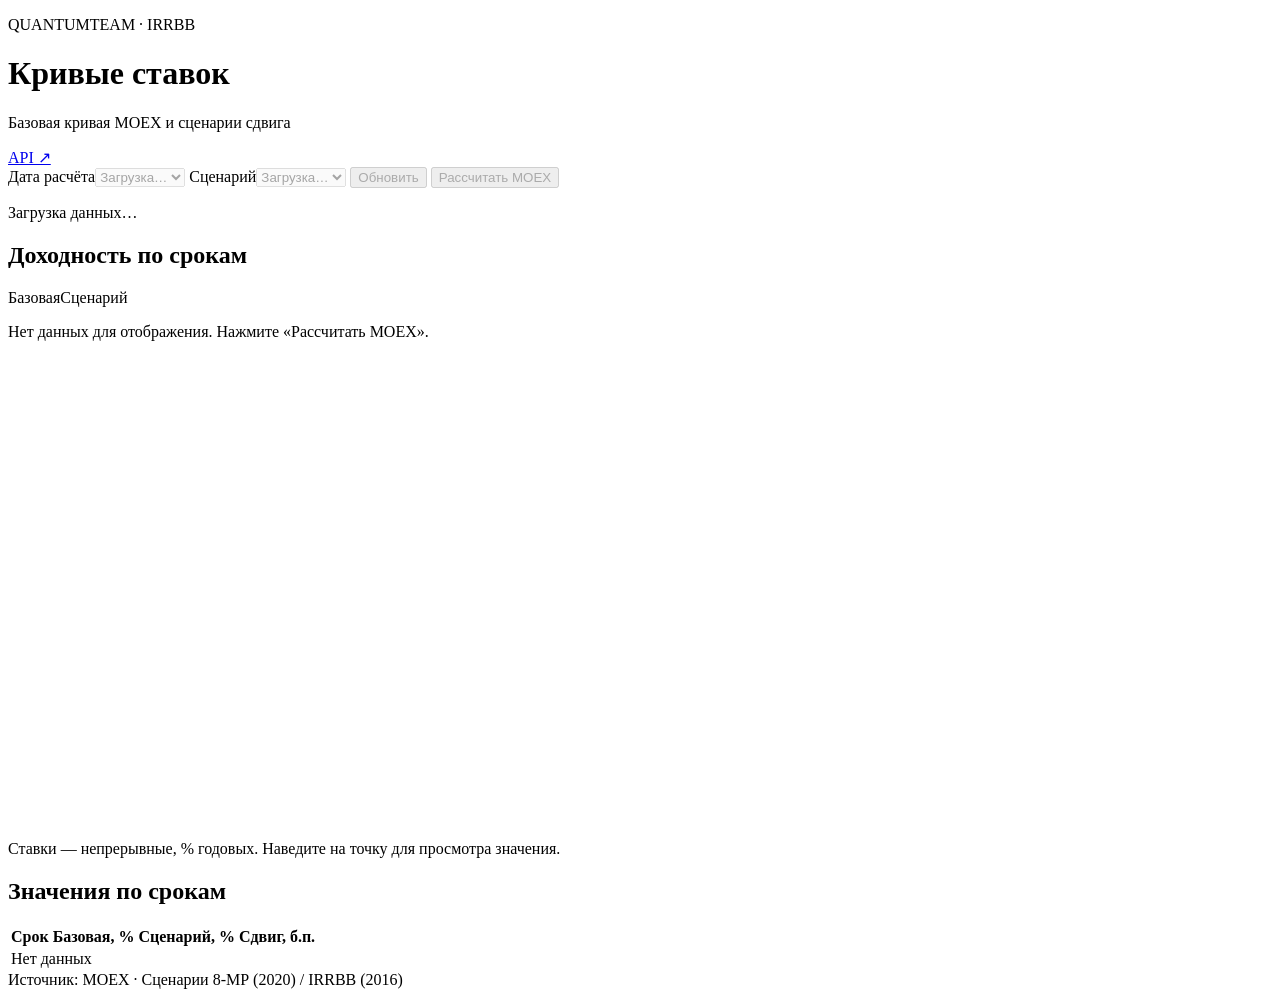
==== src/api/static/index.html @ 51b77327 "Add demo frontend" ====
<!doctype html>
<html lang="ru">
<head>
<meta charset="utf-8"><meta name="viewport" content="width=device-width,initial-scale=1">
<title>Кривые ставок — QuantumTeam</title>
<link rel="stylesheet" href="/static/style.css"><script src="/static/app.js" defer></script>
</head>
<body><main>
<header><div><p class="eyebrow">QUANTUMTEAM · IRRBB</p><h1>Кривые ставок</h1><p class="muted">Базовая кривая MOEX и сценарии сдвига</p></div><a href="/docs">API ↗</a></header>
<section class="panel controls" aria-label="Параметры отображения">
<label>Дата расчёта<select id="snapshot" disabled><option value="">Загрузка…</option></select></label>
<label>Сценарий<select id="scenario" disabled><option value="">Загрузка…</option></select></label>
<button id="refresh" type="button" disabled>Обновить</button>
<button id="calculate" class="primary" type="button" disabled>Рассчитать MOEX</button>
</section>
<p id="status" role="status" aria-live="polite">Загрузка данных…</p><p id="error" role="alert" hidden></p>
<section class="panel chart-panel" aria-labelledby="chart-heading">
<div class="chart-heading"><h2 id="chart-heading">Доходность по срокам</h2><div class="legend"><span><i class="base"></i>Базовая</span><span><i class="shifted"></i>Сценарий</span></div></div>
<p id="empty">Нет данных для отображения. Нажмите «Рассчитать MOEX».</p>
<svg id="chart" viewBox="0 0 900 330" role="img" aria-label="График базовой и сдвинутой кривой" hidden></svg>
<p class="note">Ставки — непрерывные, % годовых. Наведите на точку для просмотра значения.</p>
</section>
<section class="panel" aria-labelledby="table-heading"><h2 id="table-heading">Значения по срокам</h2>
<div class="table-scroll"><table><thead><tr><th scope="col">Срок</th><th scope="col">Базовая, %</th><th scope="col">Сценарий, %</th><th scope="col">Сдвиг, б.п.</th></tr></thead><tbody id="points"><tr><td colspan="4" class="muted">Нет данных</td></tr></tbody></table></div>
</section>
<footer>Источник: MOEX · Сценарии 8-МР (2020) / IRRBB (2016)</footer>
</main></body></html>
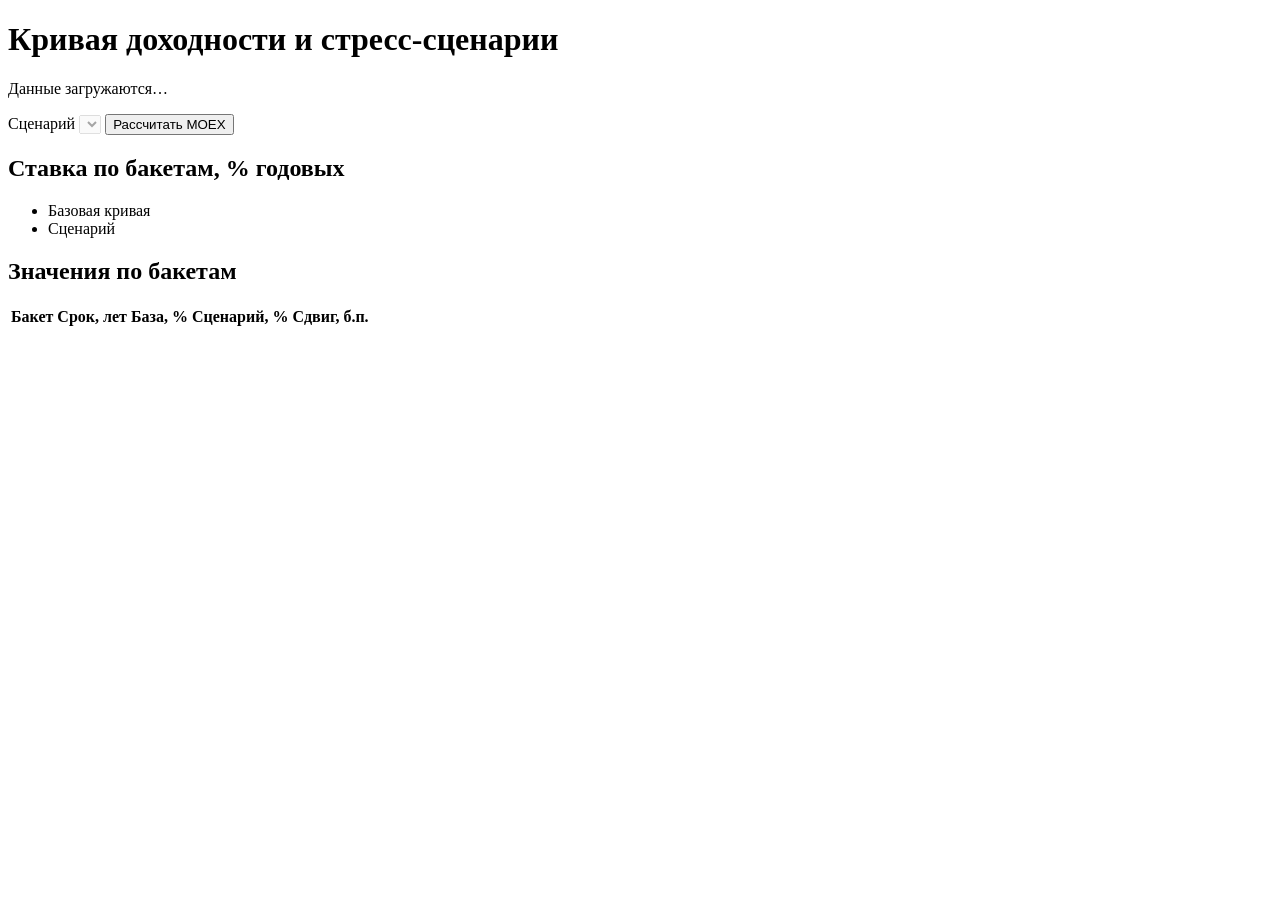
==== commit 7d590166: "add demo page and calculate endpoint" ====
--- a/src/api/static/index.html
+++ b/src/api/static/index.html
@@ -1,27 +1,54 @@
 <!doctype html>
 <html lang="ru">
 <head>
-<meta charset="utf-8"><meta name="viewport" content="width=device-width,initial-scale=1">
-<title>Кривые ставок — QuantumTeam</title>
-<link rel="stylesheet" href="/static/style.css"><script src="/static/app.js" defer></script>
+  <meta charset="utf-8">
+  <meta name="viewport" content="width=device-width, initial-scale=1">
+  <title>IRRBB: кривые и сценарии</title>
+  <link rel="stylesheet" href="/style.css">
 </head>
-<body><main>
-<header><div><p class="eyebrow">QUANTUMTEAM · IRRBB</p><h1>Кривые ставок</h1><p class="muted">Базовая кривая MOEX и сценарии сдвига</p></div><a href="/docs">API ↗</a></header>
-<section class="panel controls" aria-label="Параметры отображения">
-<label>Дата расчёта<select id="snapshot" disabled><option value="">Загрузка…</option></select></label>
-<label>Сценарий<select id="scenario" disabled><option value="">Загрузка…</option></select></label>
-<button id="refresh" type="button" disabled>Обновить</button>
-<button id="calculate" class="primary" type="button" disabled>Рассчитать MOEX</button>
-</section>
-<p id="status" role="status" aria-live="polite">Загрузка данных…</p><p id="error" role="alert" hidden></p>
-<section class="panel chart-panel" aria-labelledby="chart-heading">
-<div class="chart-heading"><h2 id="chart-heading">Доходность по срокам</h2><div class="legend"><span><i class="base"></i>Базовая</span><span><i class="shifted"></i>Сценарий</span></div></div>
-<p id="empty">Нет данных для отображения. Нажмите «Рассчитать MOEX».</p>
-<svg id="chart" viewBox="0 0 900 330" role="img" aria-label="График базовой и сдвинутой кривой" hidden></svg>
-<p class="note">Ставки — непрерывные, % годовых. Наведите на точку для просмотра значения.</p>
-</section>
-<section class="panel" aria-labelledby="table-heading"><h2 id="table-heading">Значения по срокам</h2>
-<div class="table-scroll"><table><thead><tr><th scope="col">Срок</th><th scope="col">Базовая, %</th><th scope="col">Сценарий, %</th><th scope="col">Сдвиг, б.п.</th></tr></thead><tbody id="points"><tr><td colspan="4" class="muted">Нет данных</td></tr></tbody></table></div>
-</section>
-<footer>Источник: MOEX · Сценарии 8-МР (2020) / IRRBB (2016)</footer>
-</main></body></html>
+<body>
+  <main class="viz-root">
+    <header>
+      <h1>Кривая доходности и стресс-сценарии</h1>
+      <p id="snapshot" class="muted">Данные загружаются…</p>
+    </header>
+
+    <div class="controls">
+      <label>Сценарий
+        <select id="scenario" disabled></select>
+      </label>
+      <button id="calculate" type="button">Рассчитать MOEX</button>
+      <span id="message" role="status"></span>
+    </div>
+
+    <section aria-labelledby="chart-title">
+      <h2 id="chart-title">Ставка по бакетам, % годовых</h2>
+      <ul class="legend">
+        <li><span class="key key-base"></span>Базовая кривая</li>
+        <li><span class="key key-scenario"></span><span id="legend-scenario">Сценарий</span></li>
+      </ul>
+      <div id="chart" class="chart"></div>
+      <div id="tooltip" class="tooltip" hidden></div>
+    </section>
+
+    <section aria-labelledby="table-title">
+      <h2 id="table-title">Значения по бакетам</h2>
+      <div class="table-wrap">
+        <table>
+          <thead>
+            <tr>
+              <th scope="col">Бакет</th>
+              <th scope="col" class="num">Срок, лет</th>
+              <th scope="col" class="num">База, %</th>
+              <th scope="col" class="num">Сценарий, %</th>
+              <th scope="col" class="num">Сдвиг, б.п.</th>
+            </tr>
+          </thead>
+          <tbody id="rows"></tbody>
+        </table>
+      </div>
+    </section>
+  </main>
+  <script src="/app.js"></script>
+</body>
+</html>
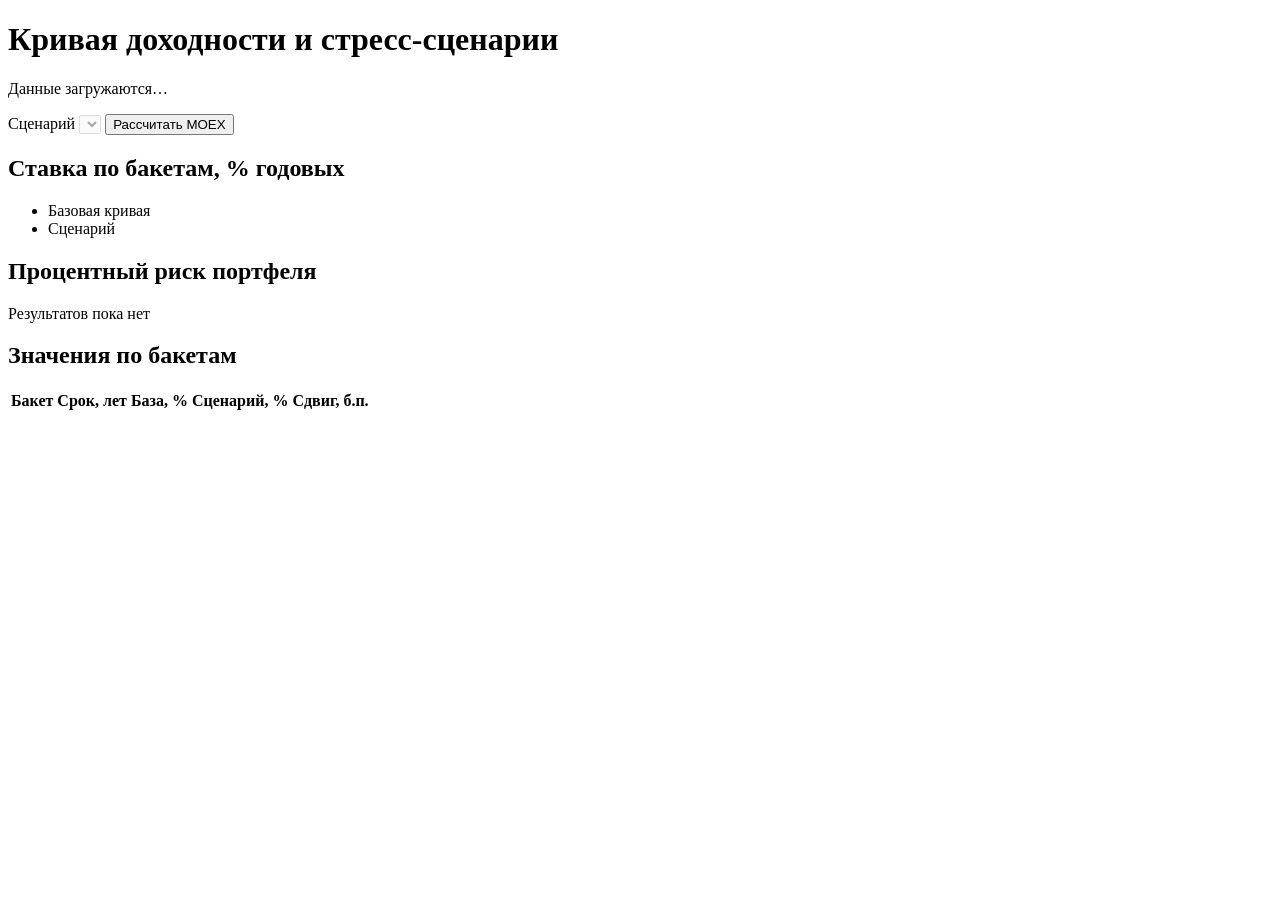
==== commit db06466c: "add NPV, NII and economic capital" ====
--- a/src/api/static/index.html
+++ b/src/api/static/index.html
@@ -31,6 +31,43 @@
       <div id="tooltip" class="tooltip" hidden></div>
     </section>
 
+    <section aria-labelledby="risk-title">
+      <h2 id="risk-title">Процентный риск портфеля</h2>
+      <p id="risk-empty" class="muted">Результатов пока нет</p>
+      <div id="risk" hidden>
+        <div class="stats">
+          <div>
+            <span>ЭКпрбк, млн ₽</span>
+            <strong id="capital"></strong>
+            <small id="capital-scenario"></small>
+          </div>
+          <div>
+            <span>NPV базовый, млн ₽</span>
+            <strong id="base-npv"></strong>
+          </div>
+          <div>
+            <span>NII базовый, млн ₽</span>
+            <strong id="base-nii"></strong>
+          </div>
+        </div>
+        <div class="table-wrap">
+          <table>
+            <thead>
+              <tr>
+                <th scope="col">Сценарий</th>
+                <th scope="col" class="num">NPV</th>
+                <th scope="col" class="num">ΔNPV</th>
+                <th scope="col" class="num">NII</th>
+                <th scope="col" class="num">ΔNII</th>
+              </tr>
+            </thead>
+            <tbody id="result-rows"></tbody>
+          </table>
+        </div>
+        <p class="muted note">Портфель тестовый, суммы в млн ₽. Результат показывает работу расчёта, а не риск реального банка.</p>
+      </div>
+    </section>
+
     <section aria-labelledby="table-title">
       <h2 id="table-title">Значения по бакетам</h2>
       <div class="table-wrap">
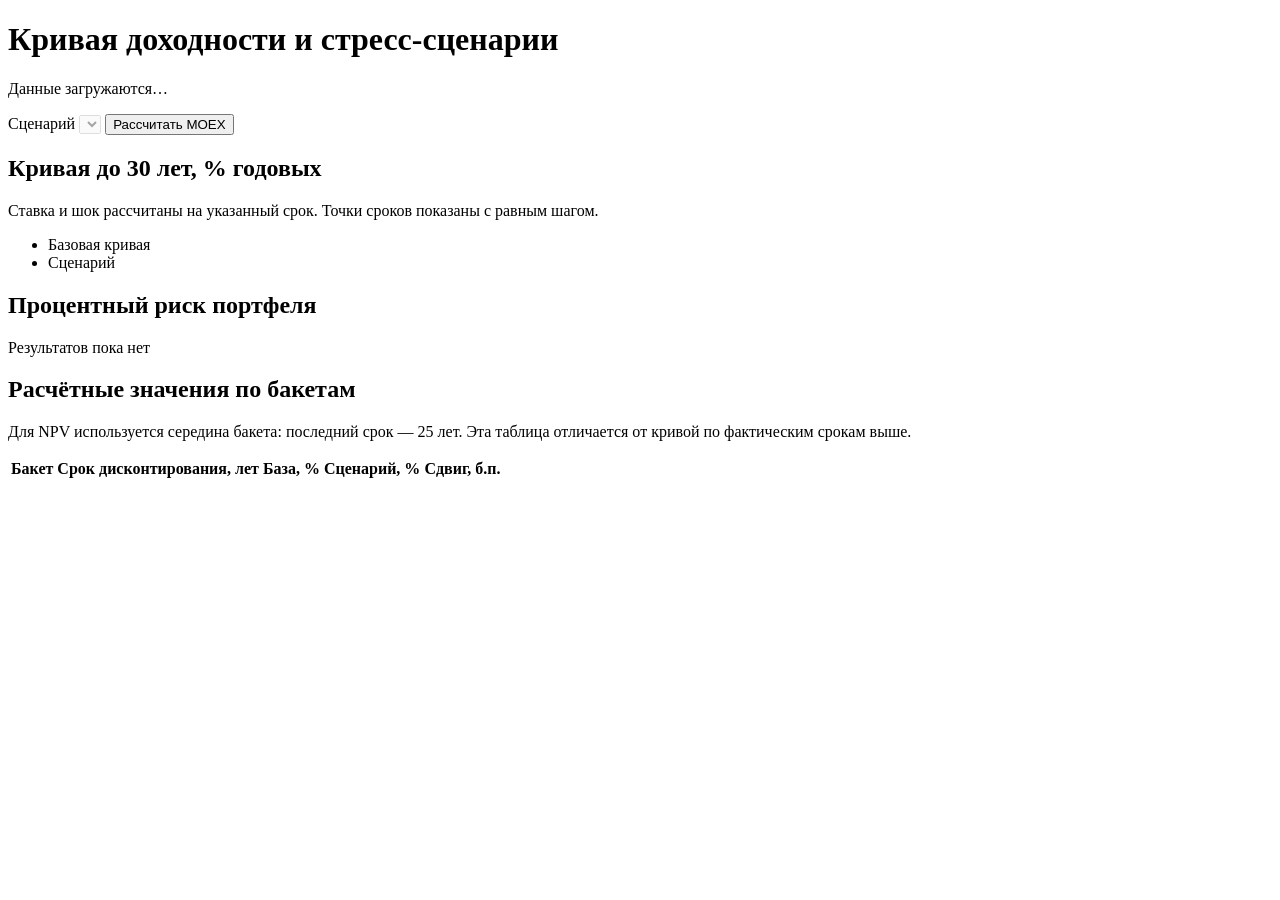
==== commit 188be9d7: "Add 30-year curves, preserve calculation history and configure timezones" ====
--- a/src/api/static/index.html
+++ b/src/api/static/index.html
@@ -22,7 +22,8 @@
     </div>
 
     <section aria-labelledby="chart-title">
-      <h2 id="chart-title">Ставка по бакетам, % годовых</h2>
+      <h2 id="chart-title">Кривая до 30 лет, % годовых</h2>
+      <p class="muted">Ставка и шок рассчитаны на указанный срок. Точки сроков показаны с равным шагом.</p>
       <ul class="legend">
         <li><span class="key key-base"></span>Базовая кривая</li>
         <li><span class="key key-scenario"></span><span id="legend-scenario">Сценарий</span></li>
@@ -69,13 +70,14 @@
     </section>
 
     <section aria-labelledby="table-title">
-      <h2 id="table-title">Значения по бакетам</h2>
+      <h2 id="table-title">Расчётные значения по бакетам</h2>
+      <p class="muted">Для NPV используется середина бакета: последний срок — 25 лет. Эта таблица отличается от кривой по фактическим срокам выше.</p>
       <div class="table-wrap">
         <table>
           <thead>
             <tr>
               <th scope="col">Бакет</th>
-              <th scope="col" class="num">Срок, лет</th>
+              <th scope="col" class="num">Срок дисконтирования, лет</th>
               <th scope="col" class="num">База, %</th>
               <th scope="col" class="num">Сценарий, %</th>
               <th scope="col" class="num">Сдвиг, б.п.</th>
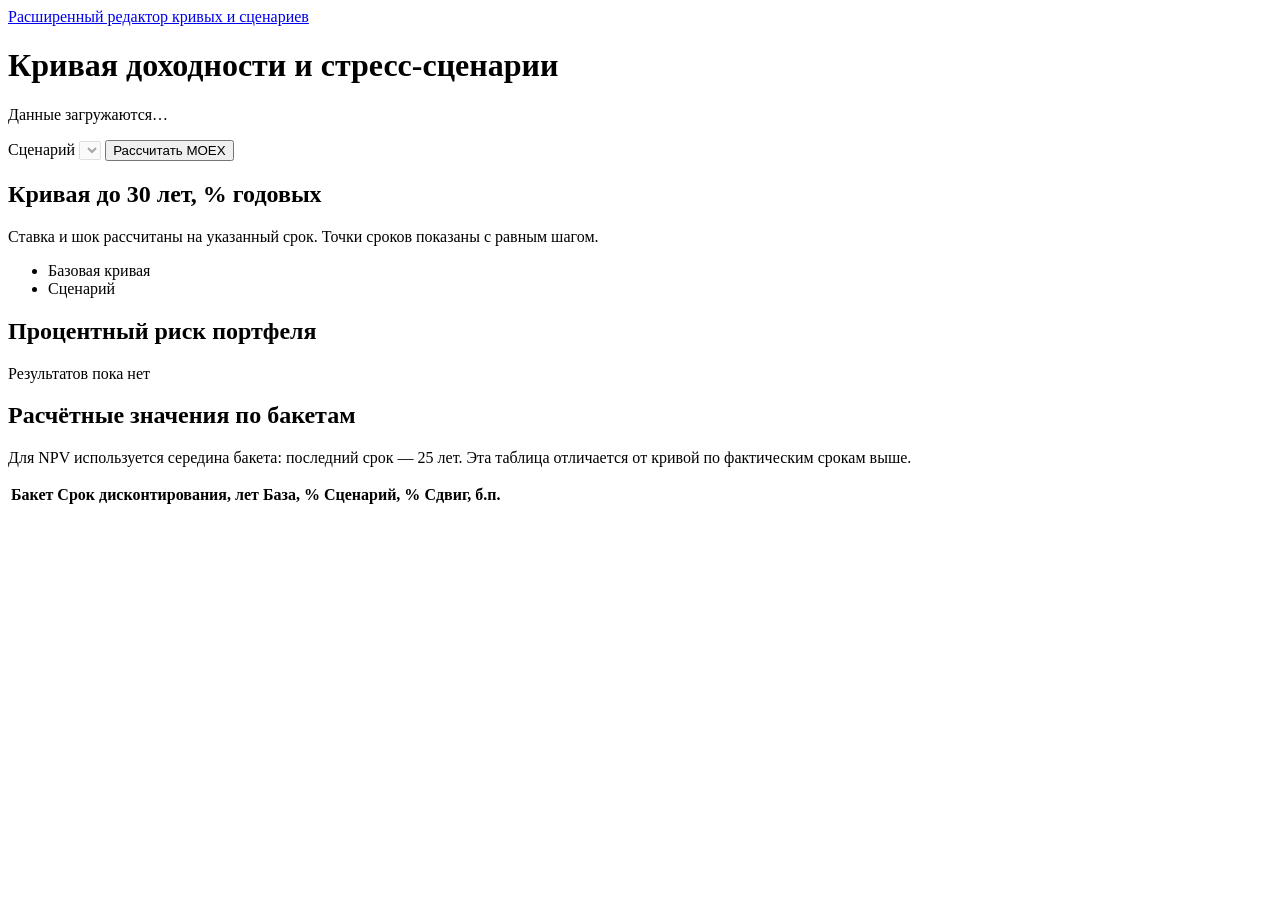
==== commit c47ead59: "Add scenario adding and update frontend" ====
--- a/src/api/static/index.html
+++ b/src/api/static/index.html
@@ -9,6 +9,9 @@
 <body>
   <main class="viz-root">
     <header>
+      <a href="/curves-ui.html">
+          Расширенный редактор кривых и сценариев
+      </a>
       <h1>Кривая доходности и стресс-сценарии</h1>
       <p id="snapshot" class="muted">Данные загружаются…</p>
     </header>
